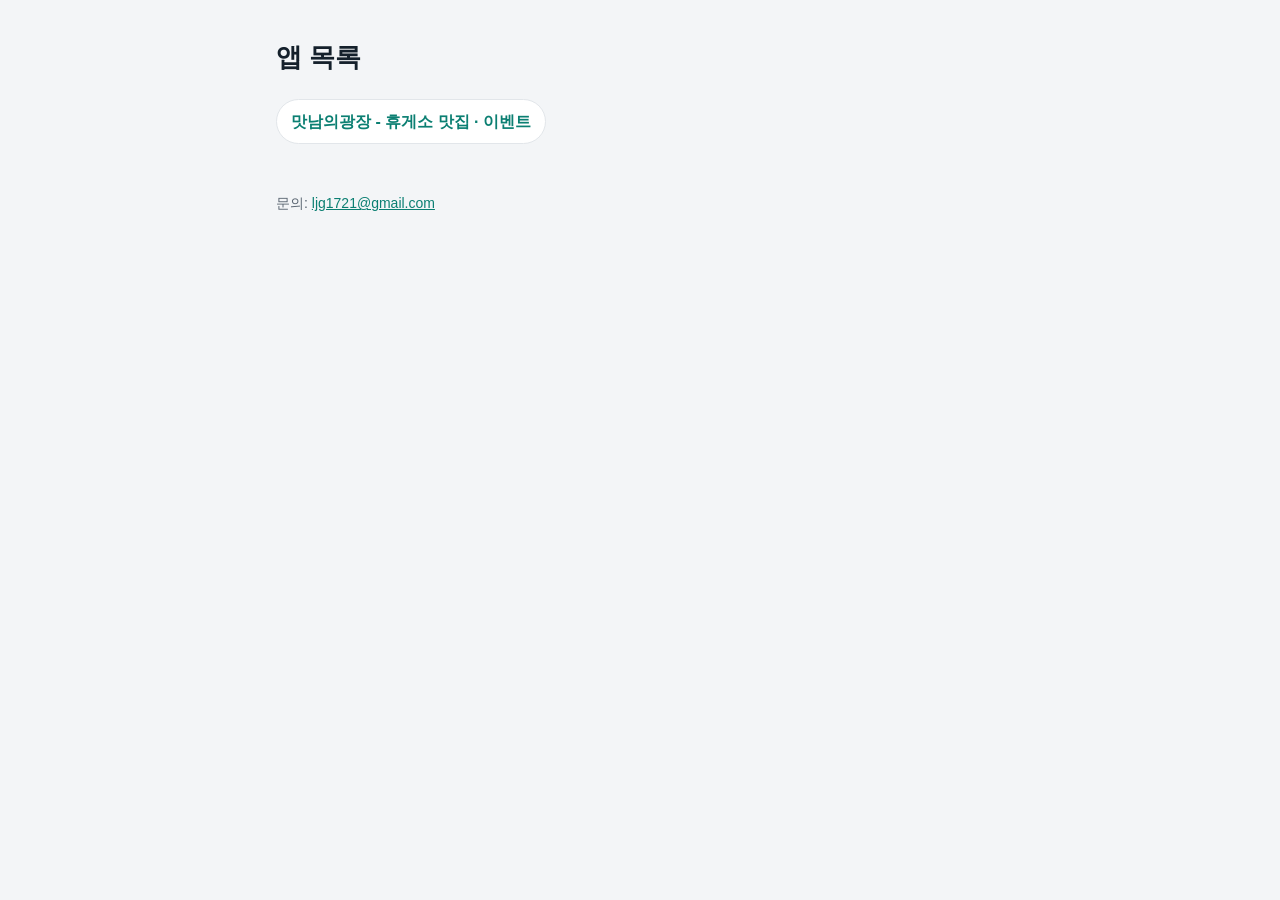
==== index.html @ 919559d3 "맛남의광장 홈 · 개인정보처리방침 · 이용약관 · 계정 삭제 안내 페이지 Co-Authored-By: Claude Opus 5.5 <noreply@anthropic.com>" ====
<!doctype html>
<html lang="ko">
<head>
<meta charset="utf-8">
<meta name="viewport" content="width=device-width, initial-scale=1">
<title>LJG1721 앱</title>
<link rel="stylesheet" href="restareafood/style.css">
</head>
<body>
<div class="wrap">
  <header>
    <h1>앱 목록</h1>
  </header>
  <nav class="links">
    <a href="restareafood/">맛남의광장 - 휴게소 맛집 · 이벤트</a>
  </nav>
  <footer>문의: <a href="mailto:ljg1721@gmail.com">ljg1721@gmail.com</a></footer>
</div>
</body>
</html>
---- restareafood/style.css ----
:root {
  --bg: #f3f5f7;
  --card: #ffffff;
  --ink: #14202b;
  --muted: #5b6672;
  --line: #e2e6ea;
  --accent: #0b7f72;
}
@media (prefers-color-scheme: dark) {
  :root {
    --bg: #101317;
    --card: #1b2026;
    --ink: #eef1f4;
    --muted: #a3acb6;
    --line: #2a3139;
    --accent: #2bb3a3;
  }
}
* { box-sizing: border-box; }
body {
  margin: 0;
  background: var(--bg);
  color: var(--ink);
  font-family: -apple-system, BlinkMacSystemFont, "Apple SD Gothic Neo", "Noto Sans KR", "Malgun Gothic", sans-serif;
  font-size: 16px;
  line-height: 1.7;
  word-break: keep-all;
}
.wrap { max-width: 760px; margin: 0 auto; padding: 32px 16px 64px; }
header { margin-bottom: 24px; }
.brand { color: var(--accent); font-weight: 700; text-decoration: none; font-size: 15px; }
h1 { font-size: 26px; line-height: 1.35; margin: 8px 0 4px; }
h2 { font-size: 18px; margin: 32px 0 8px; }
p, li { color: var(--ink); }
.muted { color: var(--muted); font-size: 14px; }
.card { background: var(--card); border: 1px solid var(--line); border-radius: 16px; padding: 20px; margin: 16px 0; }
table { width: 100%; border-collapse: collapse; font-size: 15px; }
th, td { text-align: left; vertical-align: top; padding: 10px 8px; border-bottom: 1px solid var(--line); }
th { color: var(--muted); font-weight: 600; white-space: nowrap; }
a { color: var(--accent); }
nav.links { display: flex; flex-wrap: wrap; gap: 8px; margin-top: 16px; }
nav.links a {
  display: inline-block; padding: 8px 14px; border-radius: 999px;
  background: var(--card); border: 1px solid var(--line); text-decoration: none; font-weight: 600;
}
ol, ul { padding-left: 22px; }
footer { margin-top: 48px; color: var(--muted); font-size: 14px; }
@media (max-width: 520px) {
  table, thead, tbody, tr, th, td { display: block; }
  th { border-bottom: none; padding-bottom: 0; }
}
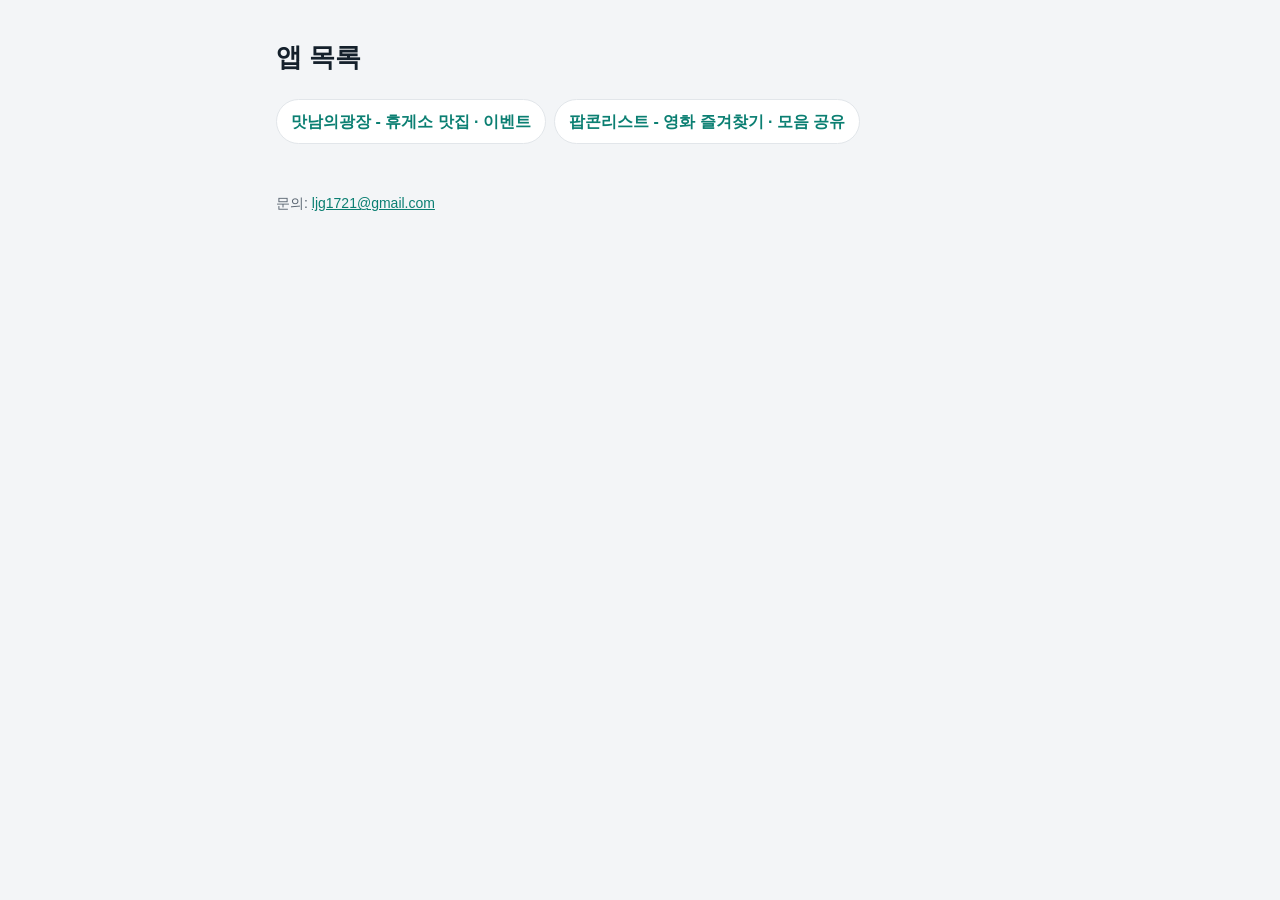
==== commit 32f11f10: "팝콘리스트 홈 · 개인정보처리방침 · 이용약관 · 고객 지원 · 계정 삭제 안내 페이지 Co-Authored-By: Claude Opus 5.5 <noreply@anthropic." ====
--- a/index.html
+++ b/index.html
@@ -13,6 +13,7 @@
   </header>
   <nav class="links">
     <a href="restareafood/">맛남의광장 - 휴게소 맛집 · 이벤트</a>
+    <a href="popcornlist/">팝콘리스트 - 영화 즐겨찾기 · 모음 공유</a>
   </nav>
   <footer>문의: <a href="mailto:ljg1721@gmail.com">ljg1721@gmail.com</a></footer>
 </div>
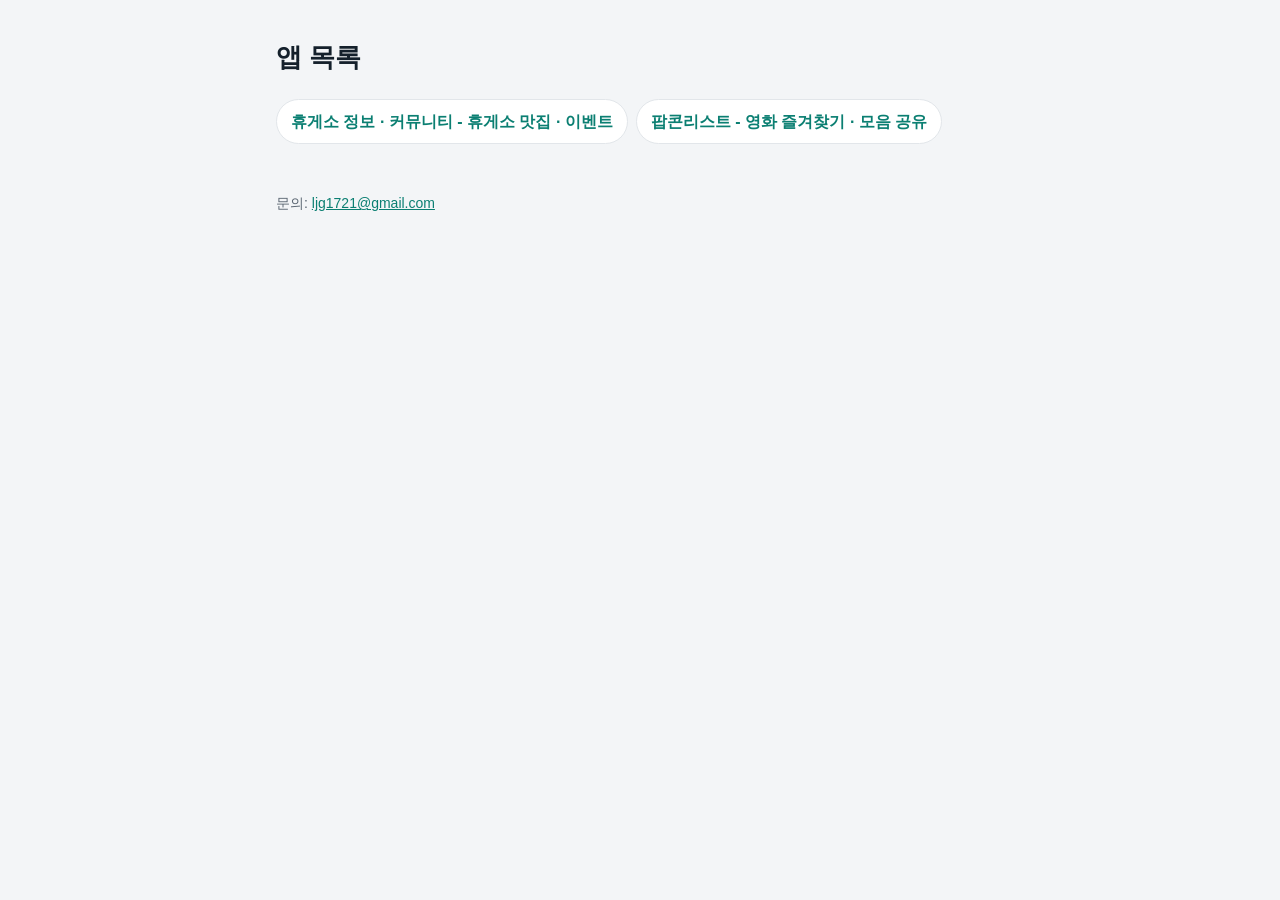
==== commit 009323cf: "휴게소 앱 이름을 '맛남의광장'에서 '휴게소 정보'로: 홈 · 약관 · 개인정보 · 고객 지원 · 계정 삭제 안내 Co-Authored-By: Claude Opus 5.5 <nor" ====
--- a/index.html
+++ b/index.html
@@ -12,7 +12,7 @@
     <h1>앱 목록</h1>
   </header>
   <nav class="links">
-    <a href="restareafood/">맛남의광장 - 휴게소 맛집 · 이벤트</a>
+    <a href="restareafood/">휴게소 정보 · 커뮤니티 - 휴게소 맛집 · 이벤트</a>
     <a href="popcornlist/">팝콘리스트 - 영화 즐겨찾기 · 모음 공유</a>
   </nav>
   <footer>문의: <a href="mailto:ljg1721@gmail.com">ljg1721@gmail.com</a></footer>
